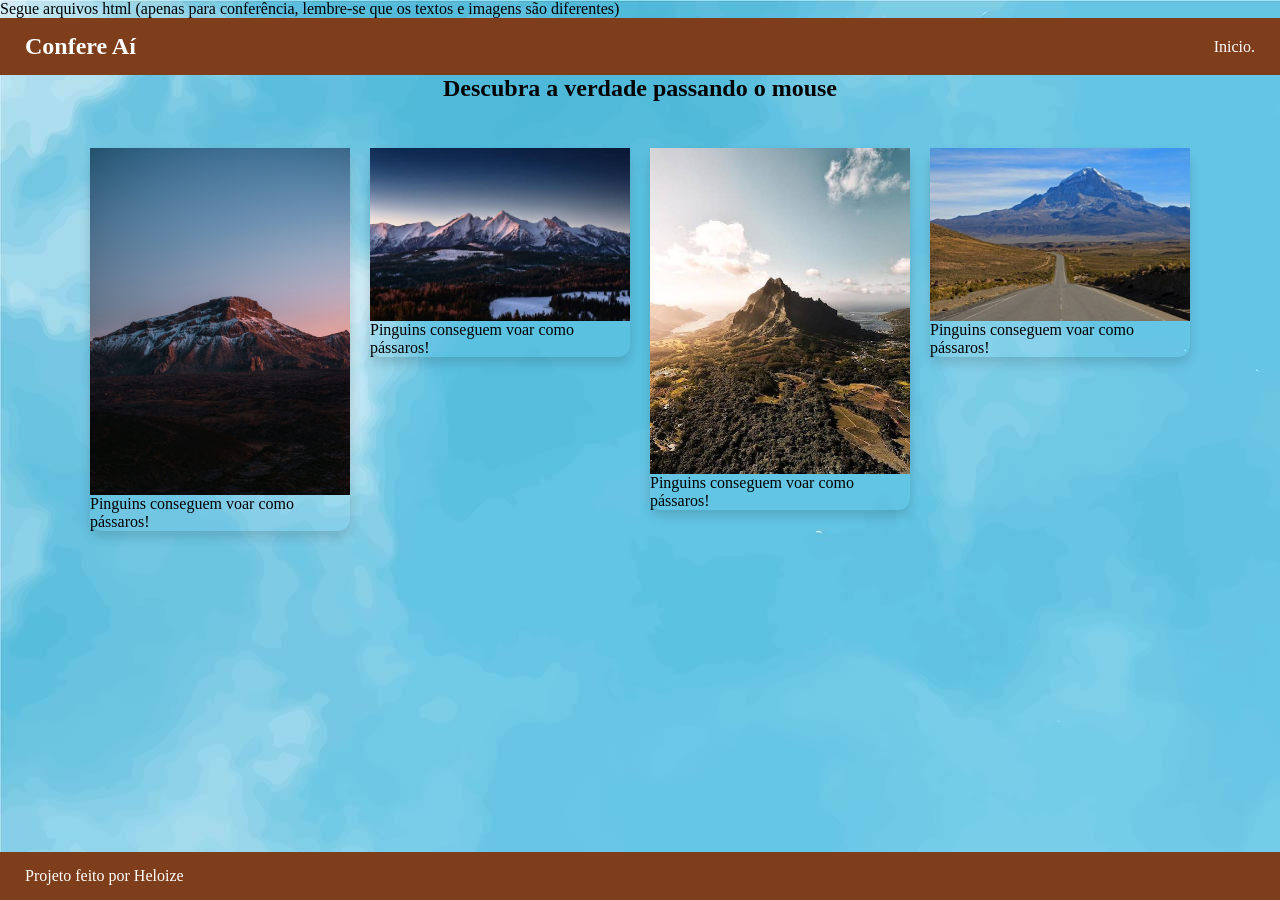
==== index.html @ 413e36ec "." ====
Segue arquivos html (apenas para conferência, lembre-se que os textos e imagens são diferentes)

<!DOCTYPE html>
<html lang="en">
<head>
    <meta charset="UTF-8">
    <meta name="viewport" content="width=device-width, initial-scale=1.0">
    <link rel="stylesheet" href="style.css">
    <title>Flashcard</title>
</head>
<body>
    <header class="cabecalho">
        <h1>Confere Aí</h1>
        <nav>
            <a href="#" class="cabecalho-link">Inicio.</a>
        </nav>
    </header>
    <main>
        <h2>Descubra a verdade passando o mouse</h2>
        <section>
            <article class="cartao">
            <div class="cartao-interno">
                <div class="cartao-frente">
                    <img src="img/montanha 1 .jpg" alt="montanha" class="cartao-imagem">
                    <p>Pinguins conseguem voar como pássaros!</p>
                </div>
                <div class="cartao-verso">
                    <img src="img/montanha 2 .jpg" alt="Pinguim"  class="cartao-imagem">
                    <p>Pinguins não voam, mas são excelentes nadadores.</p>
                </div>
            </div>
        </article>
        <article class="cartao">
            <div class="cartao-interno">
                <div class="cartao-frente">
                    <img src="img/montanha 3 .jpeg" alt="rosas" class="cartao-imagem">
                    <p>Pinguins conseguem voar como pássaros!</p>
                </div>
                <div class="cartao-verso">
                    <img src="img/montanha 4 .jpeg" alt="Pinguim"  class="cartao-imagem">
                    <p>Pinguins não voam, mas são excelentes nadadores.</p>
                </div>
            </div>
        </article>
        <article class="cartao">
            <div class="cartao-interno">
                <div class="cartao-frente">
                    <img src="img/montanha 5 .jpeg" alt="rosas" class="cartao-imagem">
                    <p>Pinguins conseguem voar como pássaros!</p>
                </div>
                <div class="cartao-verso">
                    <img src="img/montanha 6 .jpeg" alt="Pinguim"  class="cartao-imagem">
                    <p>Pinguins não voam, mas são excelentes nadadores.</p>
                </div>
            </div>
        </article>
        <article class="cartao">
            <div class="cartao-interno">
                <div class="cartao-frente">
                    <img src="img/montanha  7 .jpeg" alt="rosas" class="cartao-imagem">
                    <p>Pinguins conseguem voar como pássaros!</p>
                </div>
                <div class="cartao-verso">
                    <img src="img/montanha 8 .jpeg" alt="Pinguim"  class="cartao-imagem">
                    <p>Pinguins não voam, mas são excelentes nadadores.</p>
                </div>
            </div>
        </article>
        </section>
    </main>
    <footer>
        <p>Projeto feito por Heloize </p>
    </footer>
 </body>
</html>
---- style.css ----
* {
    box-sizing: border-box;
    margin: 0;
    padding: 0;
}

body {
  display: flex;
  flex-direction: column;
  min-height: 100vh;
  background-image: url(img/fundo\ .jpg)
}

.cabecalho {
  background-color: #7e3e1c;
  padding: 15px 25px;
  display: flex;
  justify-content: space-between;
  align-items: center;  
}

.cabecalho-link {
  color: #fff;
  text-decoration: none;
}

h1 {
  color: #fff;
  font-size: 24px;
}

main {
  flex: 1;
  display: flex;
  flex-direction: column;
  align-items: center;
  gap: 16px;
}

.cartao {
    width: 260px;
    height: 200px;
   
}

.cartao-imagem {
    width: 100%;
}

.cartao-interno {
  position: relative;
  transition: transform 0.8s;
  transform-style: preserve-3d;  
}

.cartao-frente,
.cartao-verso {
  position: absolute;
  border-radius: 12px;
  box-shadow: 0 6px 12px rgba(0, 0, 0, 0.15);
  backface-visibility: hidden;
}

.cartao:hover .cartao-interno {
  transform: rotateY(180deg);
}

.cartao-verso {
  transform: rotateY(180deg);
}

section {
  display: flex;
  padding: 20px;
  margin: 10px;
  align-items: center;
  justify-content: space-between;
  gap: 20px;
 
}

footer {
  background-color: #7e3e1c;
  padding: 15px 25px;
  color: #fff;
}
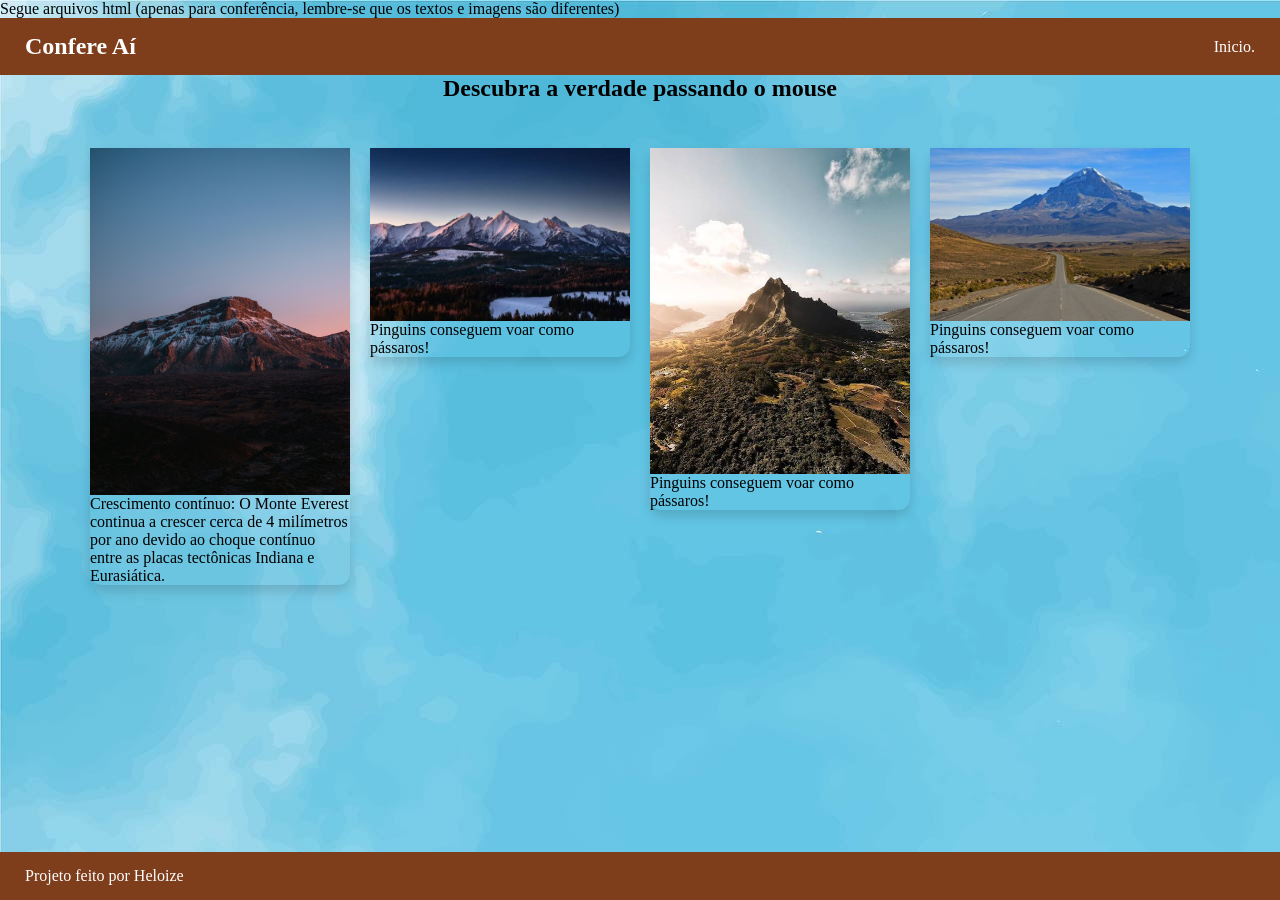
==== commit daa58c05: ":" ====
--- a/index.html
+++ b/index.html
@@ -22,7 +22,7 @@
             <div class="cartao-interno">
                 <div class="cartao-frente">
                     <img src="img/montanha 1 .jpg" alt="montanha" class="cartao-imagem">
-                    <p>Pinguins conseguem voar como pássaros!</p>
+                    <p>Crescimento contínuo: O Monte Everest continua a crescer cerca de 4 milímetros por ano devido ao choque contínuo entre as placas tectônicas Indiana e Eurasiática.</p>
                 </div>
                 <div class="cartao-verso">
                     <img src="img/montanha 2 .jpg" alt="Pinguim"  class="cartao-imagem">
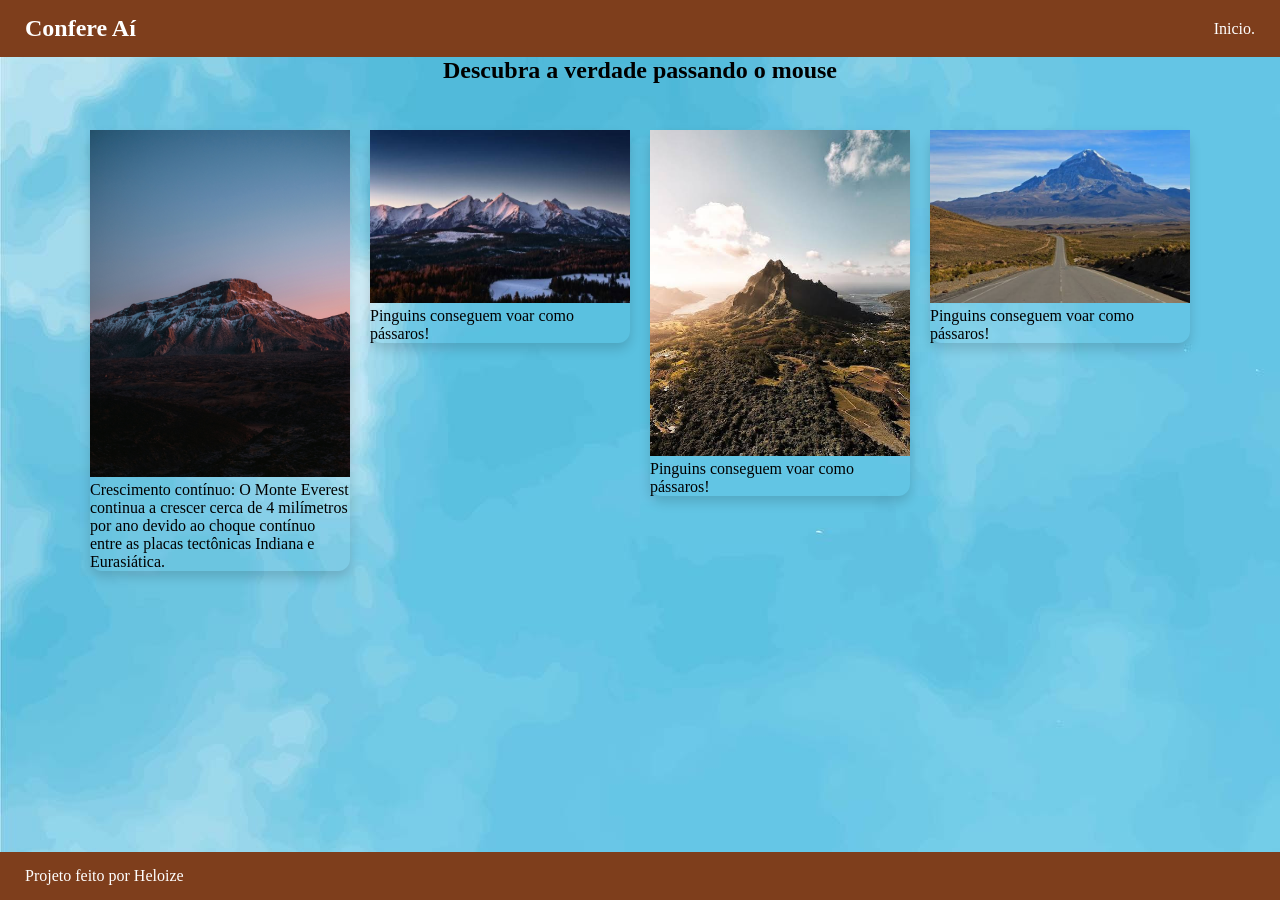
==== commit 7d6328f3: """ ====
--- a/index.html
+++ b/index.html
@@ -1,4 +1,3 @@
-Segue arquivos html (apenas para conferência, lembre-se que os textos e imagens são diferentes)
 
 <!DOCTYPE html>
 <html lang="en">
@@ -26,7 +25,7 @@
                 </div>
                 <div class="cartao-verso">
                     <img src="img/montanha 2 .jpg" alt="Pinguim"  class="cartao-imagem">
-                    <p>Pinguins não voam, mas são excelentes nadadores.</p>
+                    <p>Definição de altura: Os geólogos geralmente classificam uma elevação como montanha quando ela se ergue pelo menos 300 metros acima da área ao redor..</p>
                 </div>
             </div>
         </article>
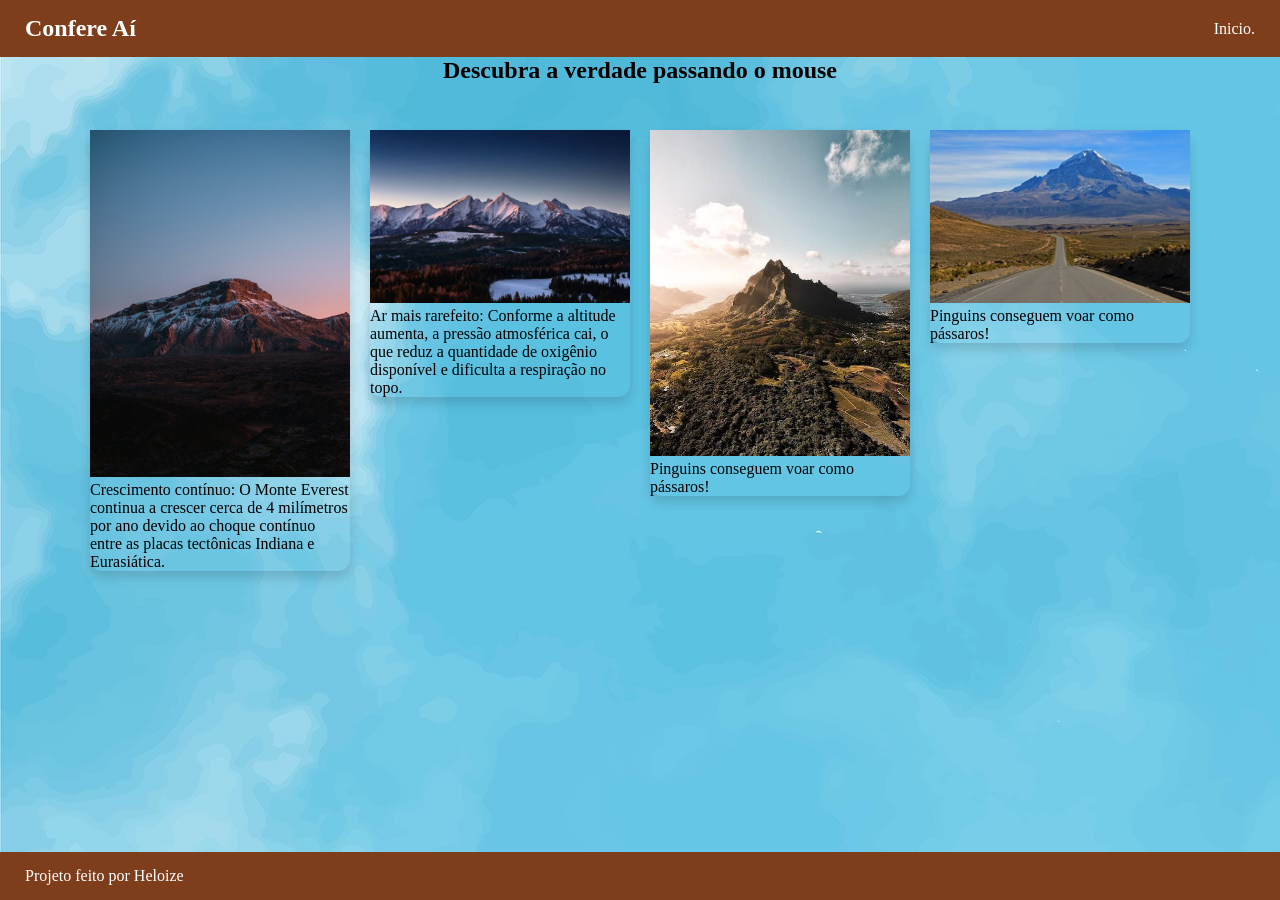
==== commit 3932c99a: "." ====
--- a/index.html
+++ b/index.html
@@ -33,7 +33,7 @@
             <div class="cartao-interno">
                 <div class="cartao-frente">
                     <img src="img/montanha 3 .jpeg" alt="rosas" class="cartao-imagem">
-                    <p>Pinguins conseguem voar como pássaros!</p>
+                    <p>Ar mais rarefeito: Conforme a altitude aumenta, a pressão atmosférica cai, o que reduz a quantidade de oxigênio disponível e dificulta a respiração no topo.</p>
                 </div>
                 <div class="cartao-verso">
                     <img src="img/montanha 4 .jpeg" alt="Pinguim"  class="cartao-imagem">
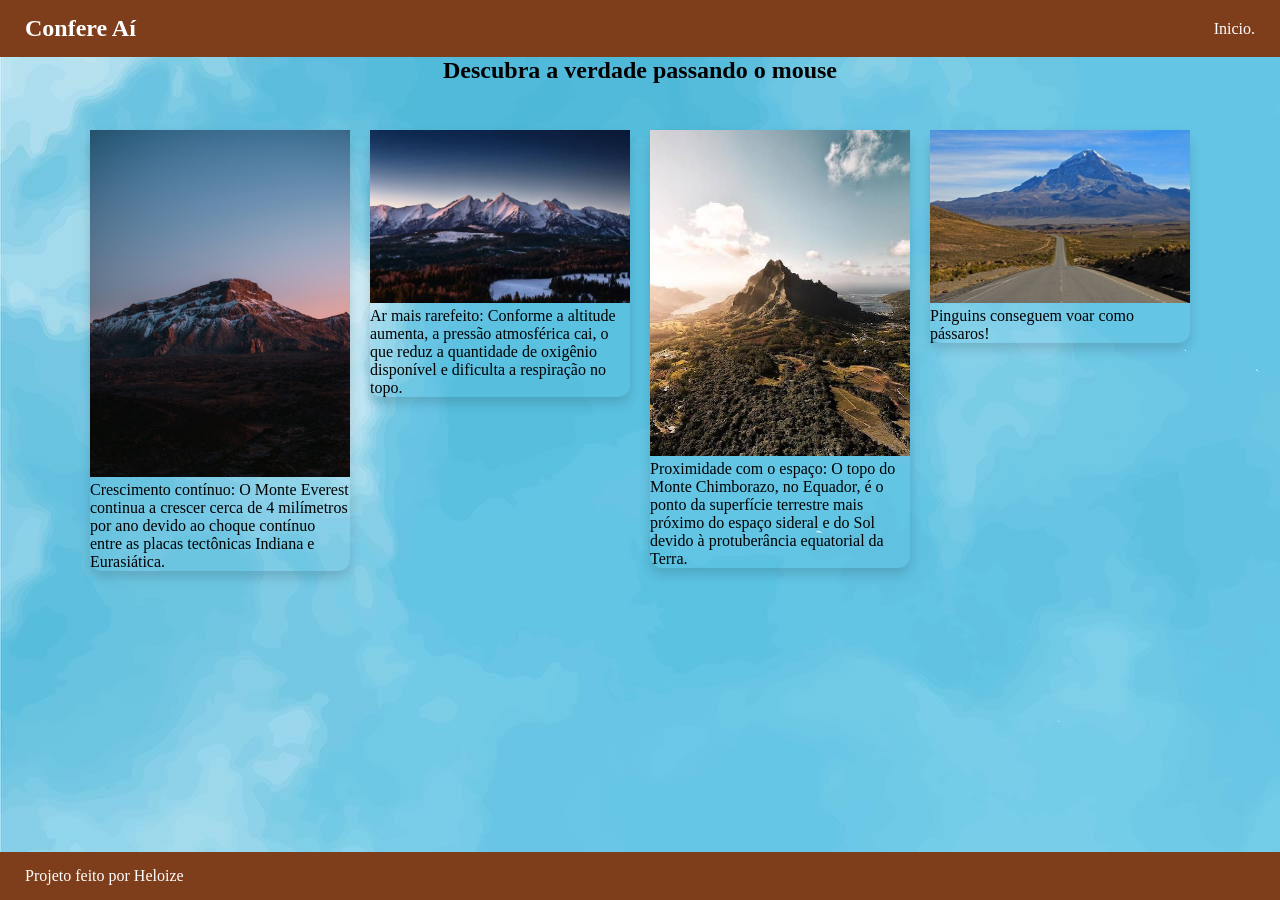
==== commit 367fa823: ",," ====
--- a/index.html
+++ b/index.html
@@ -37,7 +37,7 @@
                 </div>
                 <div class="cartao-verso">
                     <img src="img/montanha 4 .jpeg" alt="Pinguim"  class="cartao-imagem">
-                    <p>Pinguins não voam, mas são excelentes nadadores.</p>
+                    <p>Maiores do que parecem: A montanha mais alta medida da base oceânica até o pico é o Mauna Kea, com mais de 10.000 metros de altura total, superando o Everest em extensão vertical.</p>
                 </div>
             </div>
         </article>
@@ -45,11 +45,11 @@
             <div class="cartao-interno">
                 <div class="cartao-frente">
                     <img src="img/montanha 5 .jpeg" alt="rosas" class="cartao-imagem">
-                    <p>Pinguins conseguem voar como pássaros!</p>
+                    <p>Proximidade com o espaço: O topo do Monte Chimborazo, no Equador, é o ponto da superfície terrestre mais próximo do espaço sideral e do Sol devido à protuberância equatorial da Terra.</p>
                 </div>
                 <div class="cartao-verso">
                     <img src="img/montanha 6 .jpeg" alt="Pinguim"  class="cartao-imagem">
-                    <p>Pinguins não voam, mas são excelentes nadadores.</p>
+                    <p>Origem da água doce: Cerca de 60% a 80% de toda a água doce do planeta que é consumida pelos seres humanos vem diretamente de bacias hidrográficas localizadas em áreas montanhosas.</p>
                 </div>
             </div>
         </article>
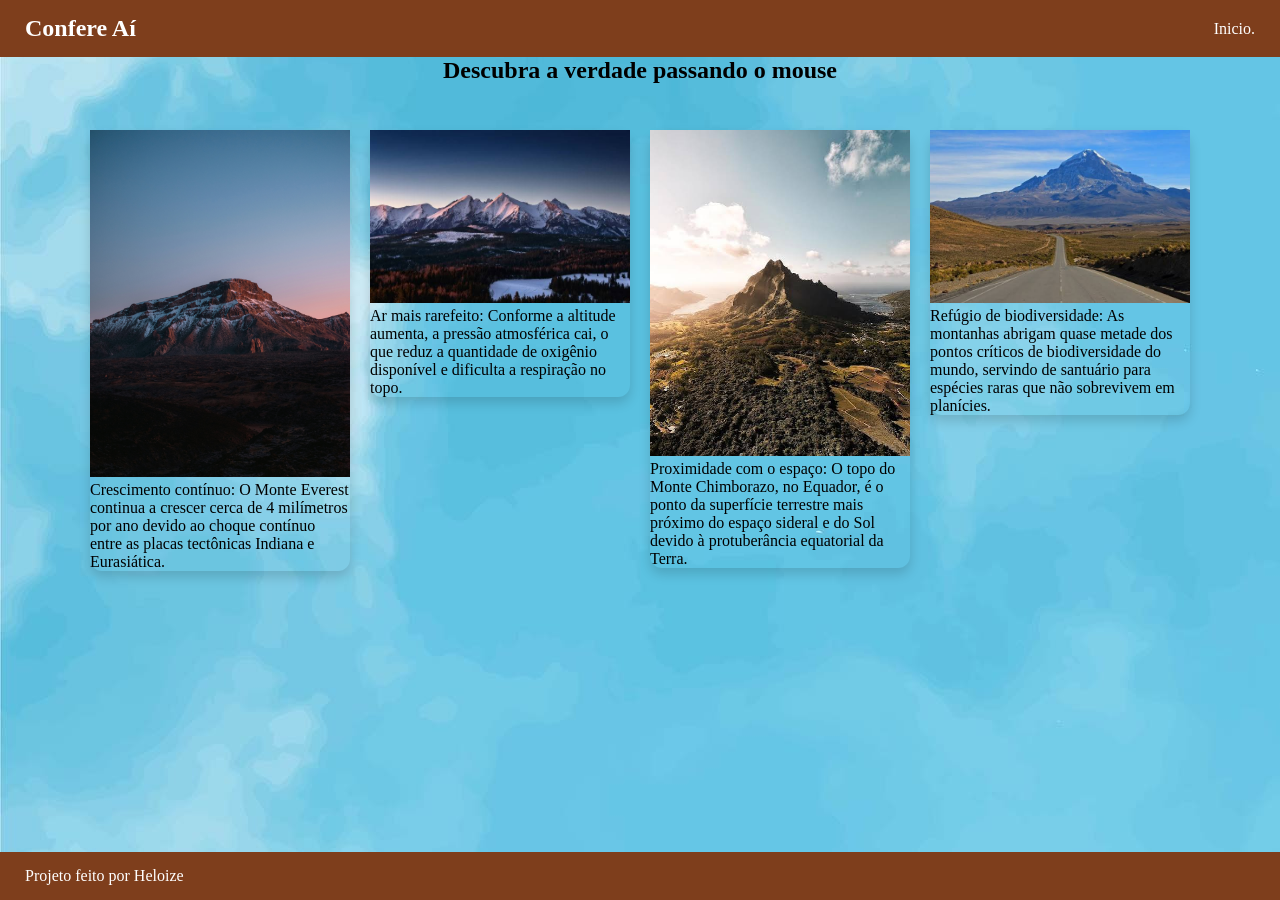
==== commit 5092971e: "alterações" ====
--- a/index.html
+++ b/index.html
@@ -57,11 +57,11 @@
             <div class="cartao-interno">
                 <div class="cartao-frente">
                     <img src="img/montanha  7 .jpeg" alt="rosas" class="cartao-imagem">
-                    <p>Pinguins conseguem voar como pássaros!</p>
+                    <p>Refúgio de biodiversidade: As montanhas abrigam quase metade dos pontos críticos de biodiversidade do mundo, servindo de santuário para espécies raras que não sobrevivem em planícies.</p>
                 </div>
                 <div class="cartao-verso">
                     <img src="img/montanha 8 .jpeg" alt="Pinguim"  class="cartao-imagem">
-                    <p>Pinguins não voam, mas são excelentes nadadores.</p>
+                    <p>Gigante do Sistema Solar: O Monte Olimpo em Marte possui uma base tão gigantesca que ela conseguiria cobrir quase todo o território de um país de tamanho médio, como a França.</p>
                 </div>
             </div>
         </article>
